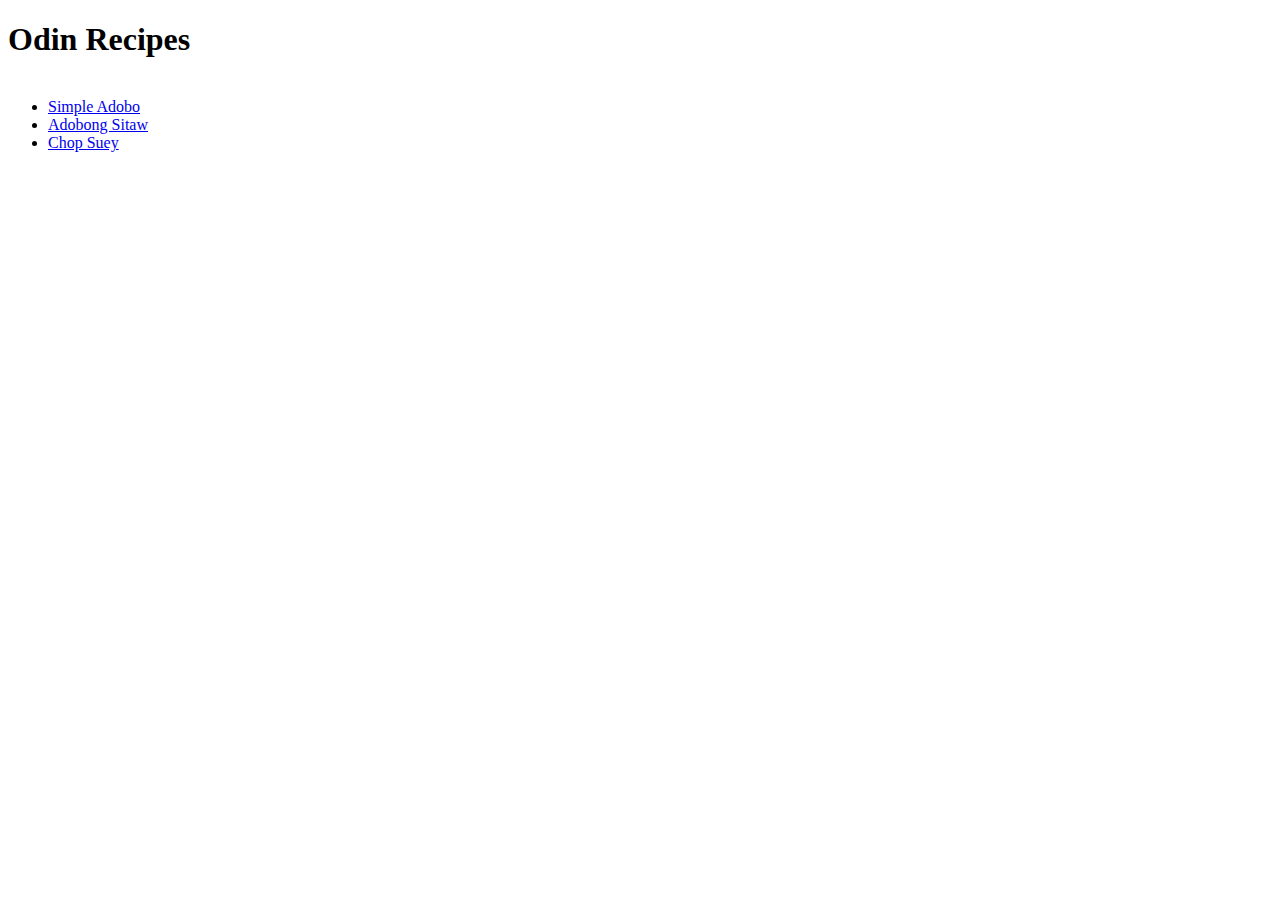
==== index.html @ 0134a28c "created the basic structures of the recipe website ft my favorite recipes yumm" ====
<!DOCTYPE html>
<html lang="en">
<head>
    <meta charset="UTF-8">
    <meta name="viewport" content="width=ls
, initial-scale=1.0">
    <title>Document</title>
</head>
<body>
    <h1>Odin Recipes</h1>
    <ul>
        <img src="recipes/images/adobO.jpg" alt="">
        <li><a href="recipes/adobo.html">Simple Adobo</a></li>
        <li><a href="recipes/sitaw.html">Adobong Sitaw </a></li>
        <li><a href="recipes/chopsuey.html">Chop Suey </a></li>
    </ul>
</body>
</html>
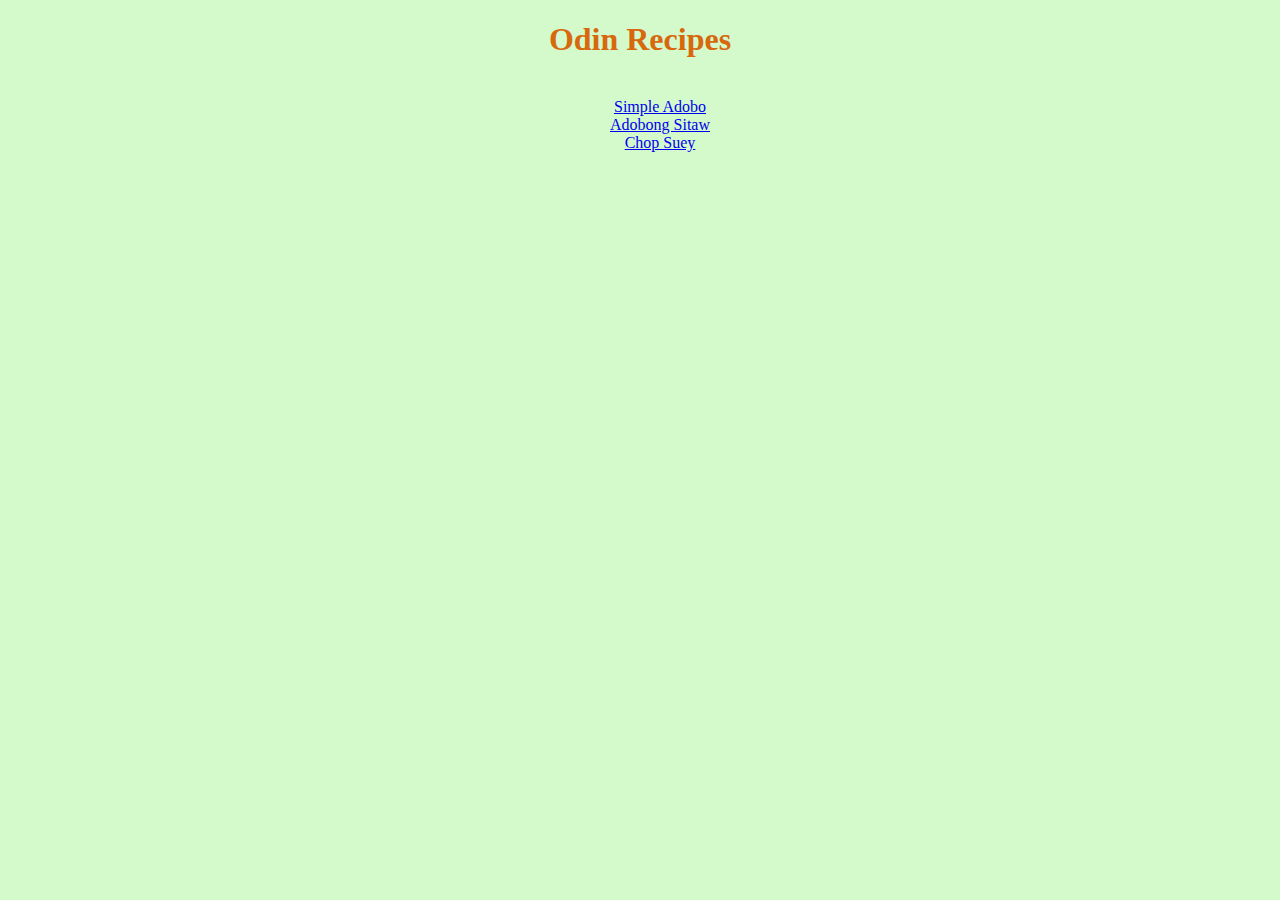
==== commit cdec4d5b: "added basic styling on index.html" ====
--- a/index.html
+++ b/index.html
@@ -5,10 +5,11 @@
     <meta name="viewport" content="width=ls
 , initial-scale=1.0">
     <title>Document</title>
+    <link rel="stylesheet" href="styles.css">
 </head>
 <body>
-    <h1>Odin Recipes</h1>
-    <ul>
+    <h1 id="main-heading">Odin Recipes</h1>
+    <ul class="recipe-list">
         <img src="recipes/images/adobO.jpg" alt="">
         <li><a href="recipes/adobo.html">Simple Adobo</a></li>
         <li><a href="recipes/sitaw.html">Adobong Sitaw </a></li>
--- a/styles.css
+++ b/styles.css
@@ -0,0 +1,14 @@
+body{
+    text-align: center;
+    background-color: rgb(212, 250, 203);
+    
+}
+
+#main-heading{
+    color: rgb(215, 104, 14);
+}
+
+.recipe-list{
+    list-style-type: none;
+    
+}